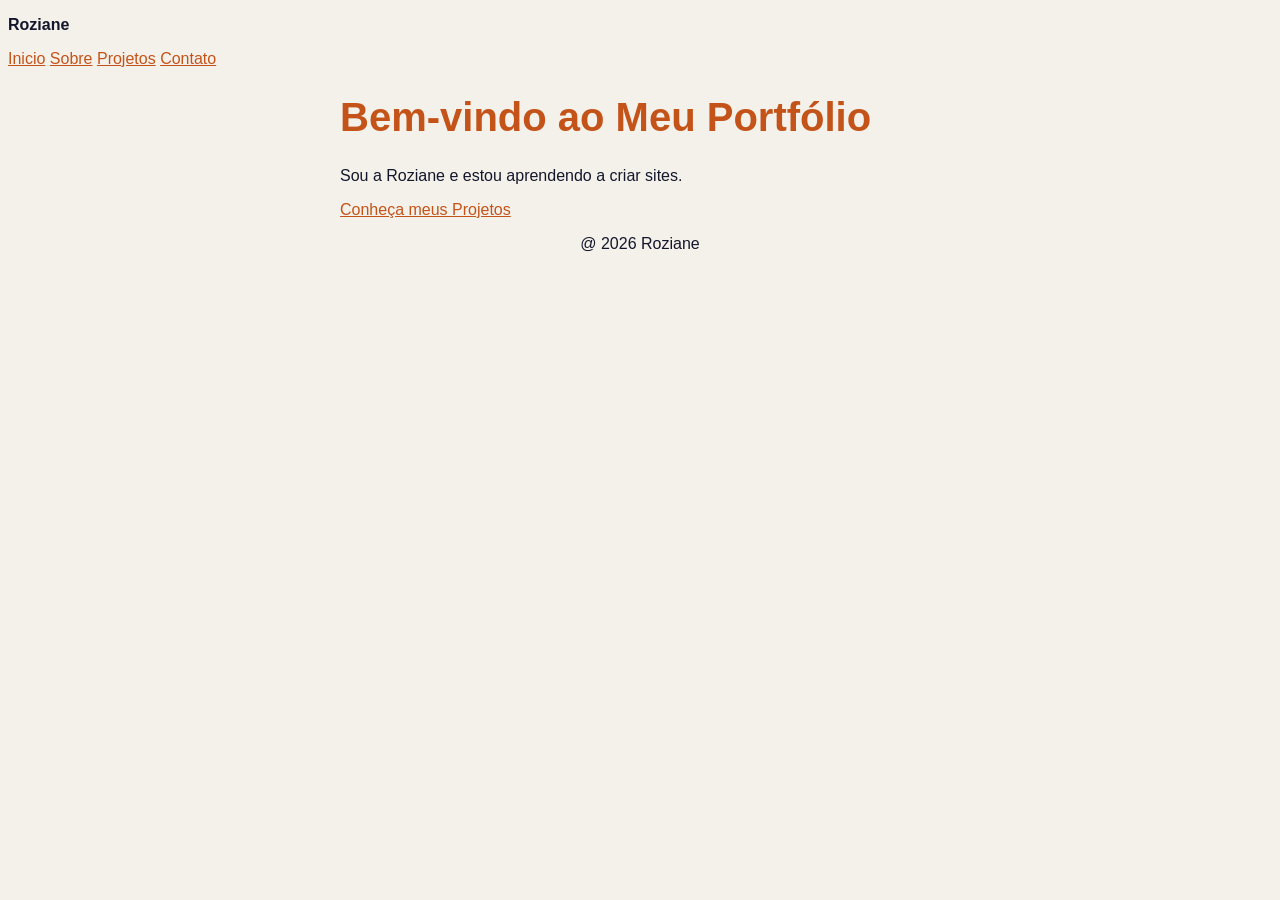
==== index.html @ 494f6fd5 "Add files via upload" ====
<!DOCTYPE html>
<html lang="pt-BR">

<head>
    <meta charset="UTF-8">
    <title>InicioRoziane</title>
    <link rel="stylesheet" href="css/style.css">
</head>

<body>
    <header>

        <p><strong>Roziane</strong></p>

        <nav>

            <a href="index.html">Inicio</a>
            <a href="sobre.html">Sobre</a>
            <a href="projetos.html">Projetos</a>
            <a href="contato.html">Contato</a>
        </nav>
        <header>

            <main>

                <h1>Bem-vindo ao Meu Portfólio</h1>
                <p>Sou a Roziane e estou aprendendo a criar sites.</p>
                <a href="projetos.html">Conheça meus Projetos</a>

            </main>

            <footer>

                <p>@ 2026 Roziane</p>

            </footer>

</body>

</html>
---- css/style.css ----
body {
    background-color: #F4F1EA;
    color: #14162B;
    font-family: Arial, sans-serif;

}

h1 {
    color: #c4531a;
    font-size: 40px;

}

h2 {
    color: #14162B;

}

a {
    color: #C4531A;

}

footer {
    text-align: center;

}

main {
max-width: 600px;
margin: 0 auto;

}



img {

    max-width: 100%;
}
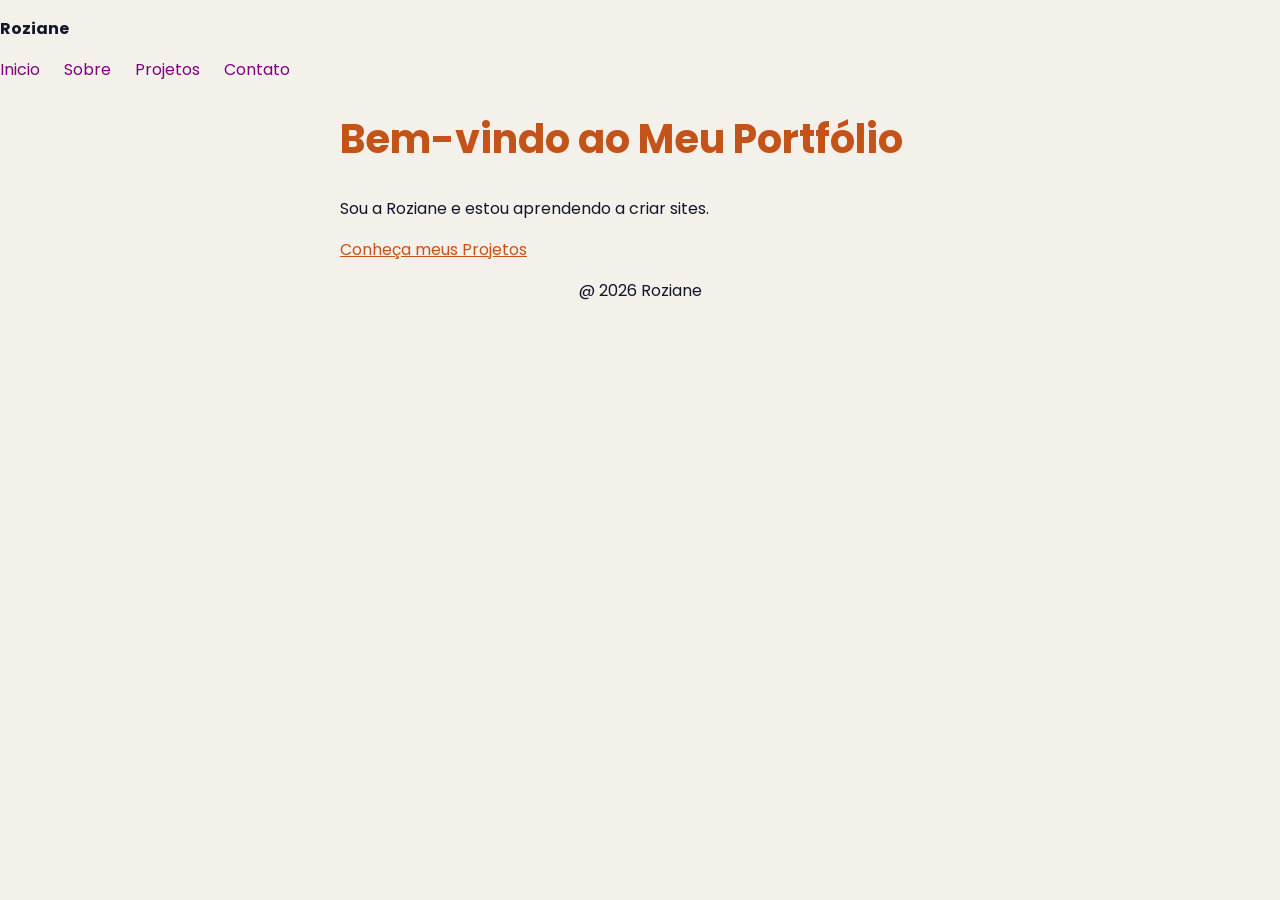
==== commit fbbb7ff8: "atualizando o site" ====
--- a/index.html
+++ b/index.html
@@ -4,6 +4,8 @@
 <head>
     <meta charset="UTF-8">
     <title>InicioRoziane</title>
+     <link rel="stylesheet" href="https://fonts.googleapis.com/css2?family=Poppins:wght@400;700&display=swap">
+    <link rel="stylesheet" href="css/style.css">
     <link rel="stylesheet" href="css/style.css">
 </head>
 
--- a/css/style.css
+++ b/css/style.css
@@ -1,7 +1,8 @@
 body {
     background-color: #F4F1EA;
     color: #14162B;
-    font-family: Arial, sans-serif;
+    font-family:'Poppins', Arial, sans-serif;
+    margin: 0;
 
 }
 
@@ -27,14 +28,121 @@
 }
 
 main {
-max-width: 600px;
-margin: 0 auto;
+    max-width: 600px;
+    margin: 0 auto;
+
+}
+
+.card {
+
+    background-color: white;
+    padding: 24px;
+    margin: 24px;
+    border-radius: 12px;
+    box-shadow: 0 2px 8xp rgba(0, 0, 0, 0.15);
+    transition: 0.3s;
+}
+
+table {
+
+    border-collapse: collapse;
+}
+
+th, td {
+    border: 1px solid #14162B;
+}
+
+
+
+th {
+    background-color: #FF8A4C;
+}
+
+
+
+head {
+display: flex;
+justify-content: space-between;
+align-items: center;
+background-color: #14162B;
+color: white;
+padding: 16xp 32px;
+}
+
+nav {
+
+
+display: flex;
+gap: 24px;
+}
+
+nav a {
+color: purple;
+text-decoration:none ;
+}
+
+
+.gostos {
+
+
+    display: flex;
+    gap: 12px;
+    list-style: none;
+    padding: 0;
+    flex-wrap: wrap;
+}
+
+.gostos li {
+background-color: #ffc6ff;
+padding: 8px 16px;
+border-radius: 20px;
+
+}
+
+img {
+
+    max-width: 100%;
+}
+
+
+@media (max-width: 600px) {
+header {
+
+    flex-direction: column;
+    gap:8px
+}
+
+h1 {
+font-size: 28px;
+}
+.projetos {
+
+grid-template-columns: 1fr;
+
 
 }
 
 
 
-img {
+}
 
-    max-width: 100%;
+
+nav a:hover {
+
+    color:aquamarine;
+
+}
+
+.card:hover {
+transform: translateY(-6px);
+box-shadow: 0 10px 24px rgba(0, 0, 0, 0.25);
+
+}
+
+
+.projetos {
+display: grid;
+grid-template-columns: repeat(2, 1fr);
+gap: 24px;
+
 }
--- a/css/style.css
+++ b/css/style.css
@@ -1,7 +1,8 @@
 body {
     background-color: #F4F1EA;
     color: #14162B;
-    font-family: Arial, sans-serif;
+    font-family:'Poppins', Arial, sans-serif;
+    margin: 0;
 
 }
 
@@ -27,14 +28,121 @@
 }
 
 main {
-max-width: 600px;
-margin: 0 auto;
+    max-width: 600px;
+    margin: 0 auto;
+
+}
+
+.card {
+
+    background-color: white;
+    padding: 24px;
+    margin: 24px;
+    border-radius: 12px;
+    box-shadow: 0 2px 8xp rgba(0, 0, 0, 0.15);
+    transition: 0.3s;
+}
+
+table {
+
+    border-collapse: collapse;
+}
+
+th, td {
+    border: 1px solid #14162B;
+}
+
+
+
+th {
+    background-color: #FF8A4C;
+}
+
+
+
+head {
+display: flex;
+justify-content: space-between;
+align-items: center;
+background-color: #14162B;
+color: white;
+padding: 16xp 32px;
+}
+
+nav {
+
+
+display: flex;
+gap: 24px;
+}
+
+nav a {
+color: purple;
+text-decoration:none ;
+}
+
+
+.gostos {
+
+
+    display: flex;
+    gap: 12px;
+    list-style: none;
+    padding: 0;
+    flex-wrap: wrap;
+}
+
+.gostos li {
+background-color: #ffc6ff;
+padding: 8px 16px;
+border-radius: 20px;
+
+}
+
+img {
+
+    max-width: 100%;
+}
+
+
+@media (max-width: 600px) {
+header {
+
+    flex-direction: column;
+    gap:8px
+}
+
+h1 {
+font-size: 28px;
+}
+.projetos {
+
+grid-template-columns: 1fr;
+
 
 }
 
 
 
-img {
+}
 
-    max-width: 100%;
+
+nav a:hover {
+
+    color:aquamarine;
+
+}
+
+.card:hover {
+transform: translateY(-6px);
+box-shadow: 0 10px 24px rgba(0, 0, 0, 0.25);
+
+}
+
+
+.projetos {
+display: grid;
+grid-template-columns: repeat(2, 1fr);
+gap: 24px;
+
 }
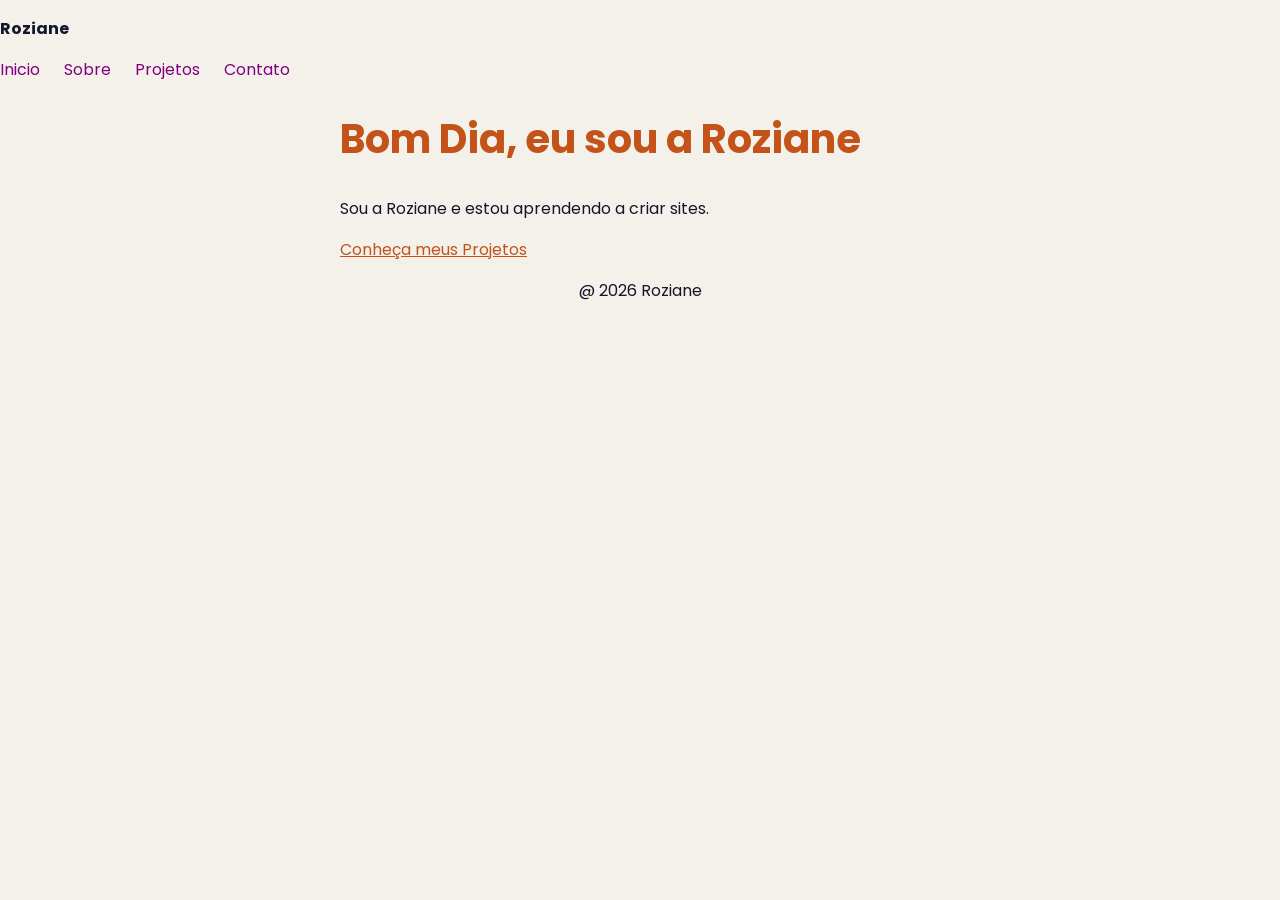
==== commit 9ce03ea8: "Java Primeira Aula" ====
--- a/index.html
+++ b/index.html
@@ -4,7 +4,7 @@
 <head>
     <meta charset="UTF-8">
     <title>InicioRoziane</title>
-     <link rel="stylesheet" href="https://fonts.googleapis.com/css2?family=Poppins:wght@400;700&display=swap">
+    <link rel="stylesheet" href="https://fonts.googleapis.com/css2?family=Poppins:wght@400;700&display=swap">
     <link rel="stylesheet" href="css/style.css">
     <link rel="stylesheet" href="css/style.css">
 </head>
@@ -36,6 +36,8 @@
                 <p>@ 2026 Roziane</p>
 
             </footer>
+                        <script src="js/script.js"></script>
+
 
 </body>
 
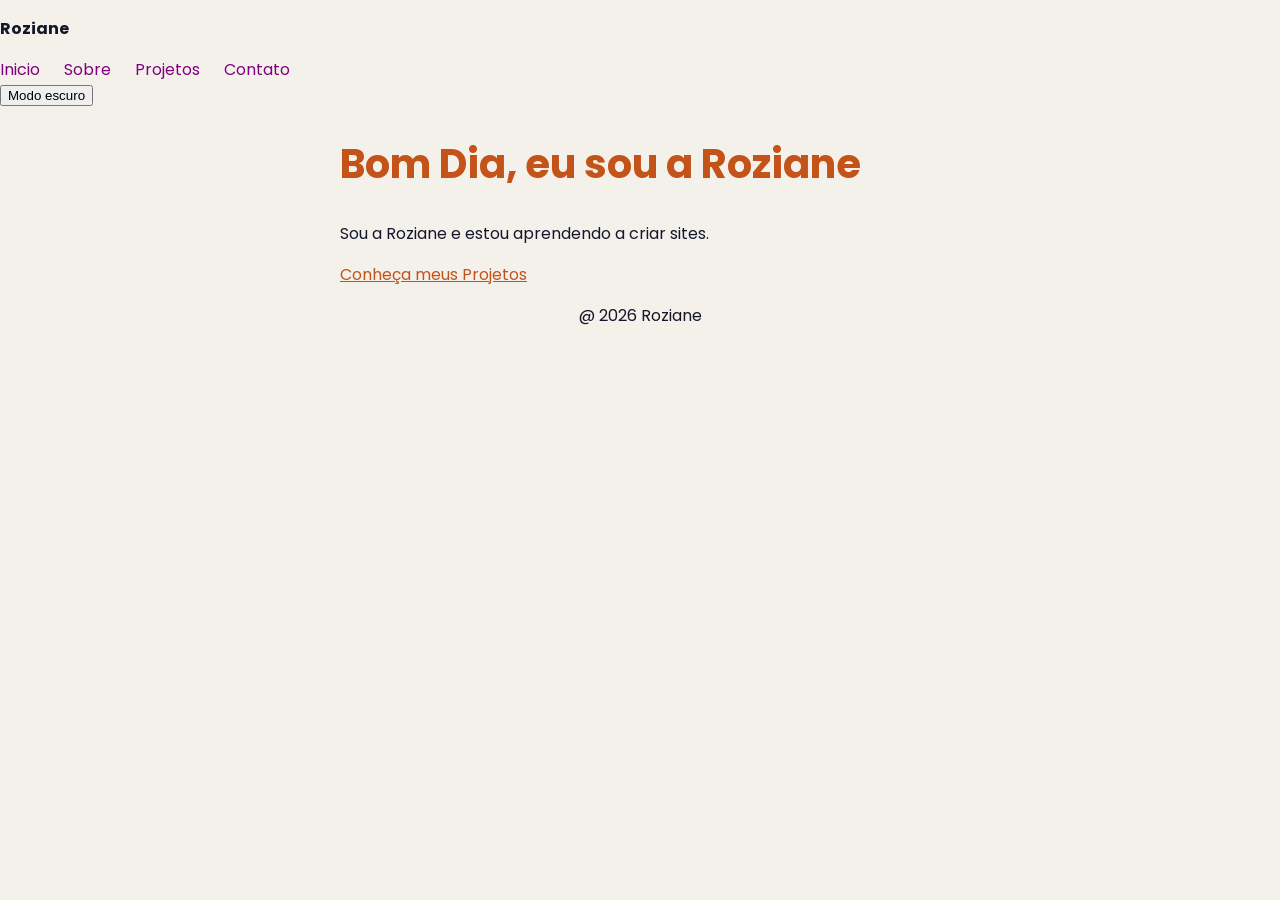
==== commit 4b8669e6: "primeira aula" ====
--- a/index.html
+++ b/index.html
@@ -3,7 +3,7 @@
 
 <head>
     <meta charset="UTF-8">
-    <title>InicioRoziane</title>
+    <title>Inicio Roziane</title>
     <link rel="stylesheet" href="https://fonts.googleapis.com/css2?family=Poppins:wght@400;700&display=swap">
     <link rel="stylesheet" href="css/style.css">
     <link rel="stylesheet" href="css/style.css">
@@ -21,6 +21,7 @@
             <a href="projetos.html">Projetos</a>
             <a href="contato.html">Contato</a>
         </nav>
+         <button id = "tema"> Modo escuro</button>   
         <header>
 
             <main>
--- a/css/style.css
+++ b/css/style.css
@@ -1,7 +1,7 @@
 body {
     background-color: #F4F1EA;
     color: #14162B;
-    font-family:'Poppins', Arial, sans-serif;
+    font-family: 'Poppins', Arial, sans-serif;
     margin: 0;
 
 }
@@ -48,7 +48,8 @@
     border-collapse: collapse;
 }
 
-th, td {
+th,
+td {
     border: 1px solid #14162B;
 }
 
@@ -61,24 +62,24 @@
 
 
 head {
-display: flex;
-justify-content: space-between;
-align-items: center;
-background-color: #14162B;
-color: white;
-padding: 16xp 32px;
+    display: flex;
+    justify-content: space-between;
+    align-items: center;
+    background-color: #14162B;
+    color: white;
+    padding: 16xp 32px;
 }
 
 nav {
 
 
-display: flex;
-gap: 24px;
+    display: flex;
+    gap: 24px;
 }
 
 nav a {
-color: purple;
-text-decoration:none ;
+    color: purple;
+    text-decoration: none;
 }
 
 
@@ -93,34 +94,53 @@
 }
 
 .gostos li {
-background-color: #ffc6ff;
-padding: 8px 16px;
-border-radius: 20px;
+    background-color: #ffc6ff;
+    padding: 8px 16px;
+    border-radius: 20px;
 
 }
 
 img {
 
     max-width: 100%;
+
+}
+
+.escuro {
+    background-color: #14162B;
+}
+
+.escuro .card {
+
+    background-color: #1f2240;
+
+}
+
+.escuro h2 {
+    color: #F4F1EA;
+
 }
 
 
-@media (max-width: 600px) {
-header {
-
-    flex-direction: column;
-    gap:8px
-}
-
-h1 {
-font-size: 28px;
-}
-.projetos {
-
-grid-template-columns: 1fr;
 
 
-}
+@media (max-width: 600px) {
+    header {
+
+        flex-direction: column;
+        gap: 8px
+    }
+
+    h1 {
+        font-size: 28px;
+    }
+
+    .projetos {
+
+        grid-template-columns: 1fr;
+
+
+    }
 
 
 
@@ -129,20 +149,20 @@
 
 nav a:hover {
 
-    color:aquamarine;
+    color: aquamarine;
 
 }
 
 .card:hover {
-transform: translateY(-6px);
-box-shadow: 0 10px 24px rgba(0, 0, 0, 0.25);
+    transform: translateY(-6px);
+    box-shadow: 0 10px 24px rgba(0, 0, 0, 0.25);
 
 }
 
 
 .projetos {
-display: grid;
-grid-template-columns: repeat(2, 1fr);
-gap: 24px;
+    display: grid;
+    grid-template-columns: repeat(2, 1fr);
+    gap: 24px;
 
 }
--- a/css/style.css
+++ b/css/style.css
@@ -1,7 +1,7 @@
 body {
     background-color: #F4F1EA;
     color: #14162B;
-    font-family:'Poppins', Arial, sans-serif;
+    font-family: 'Poppins', Arial, sans-serif;
     margin: 0;
 
 }
@@ -48,7 +48,8 @@
     border-collapse: collapse;
 }
 
-th, td {
+th,
+td {
     border: 1px solid #14162B;
 }
 
@@ -61,24 +62,24 @@
 
 
 head {
-display: flex;
-justify-content: space-between;
-align-items: center;
-background-color: #14162B;
-color: white;
-padding: 16xp 32px;
+    display: flex;
+    justify-content: space-between;
+    align-items: center;
+    background-color: #14162B;
+    color: white;
+    padding: 16xp 32px;
 }
 
 nav {
 
 
-display: flex;
-gap: 24px;
+    display: flex;
+    gap: 24px;
 }
 
 nav a {
-color: purple;
-text-decoration:none ;
+    color: purple;
+    text-decoration: none;
 }
 
 
@@ -93,34 +94,53 @@
 }
 
 .gostos li {
-background-color: #ffc6ff;
-padding: 8px 16px;
-border-radius: 20px;
+    background-color: #ffc6ff;
+    padding: 8px 16px;
+    border-radius: 20px;
 
 }
 
 img {
 
     max-width: 100%;
+
+}
+
+.escuro {
+    background-color: #14162B;
+}
+
+.escuro .card {
+
+    background-color: #1f2240;
+
+}
+
+.escuro h2 {
+    color: #F4F1EA;
+
 }
 
 
-@media (max-width: 600px) {
-header {
-
-    flex-direction: column;
-    gap:8px
-}
-
-h1 {
-font-size: 28px;
-}
-.projetos {
-
-grid-template-columns: 1fr;
 
 
-}
+@media (max-width: 600px) {
+    header {
+
+        flex-direction: column;
+        gap: 8px
+    }
+
+    h1 {
+        font-size: 28px;
+    }
+
+    .projetos {
+
+        grid-template-columns: 1fr;
+
+
+    }
 
 
 
@@ -129,20 +149,20 @@
 
 nav a:hover {
 
-    color:aquamarine;
+    color: aquamarine;
 
 }
 
 .card:hover {
-transform: translateY(-6px);
-box-shadow: 0 10px 24px rgba(0, 0, 0, 0.25);
+    transform: translateY(-6px);
+    box-shadow: 0 10px 24px rgba(0, 0, 0, 0.25);
 
 }
 
 
 .projetos {
-display: grid;
-grid-template-columns: repeat(2, 1fr);
-gap: 24px;
+    display: grid;
+    grid-template-columns: repeat(2, 1fr);
+    gap: 24px;
 
 }
